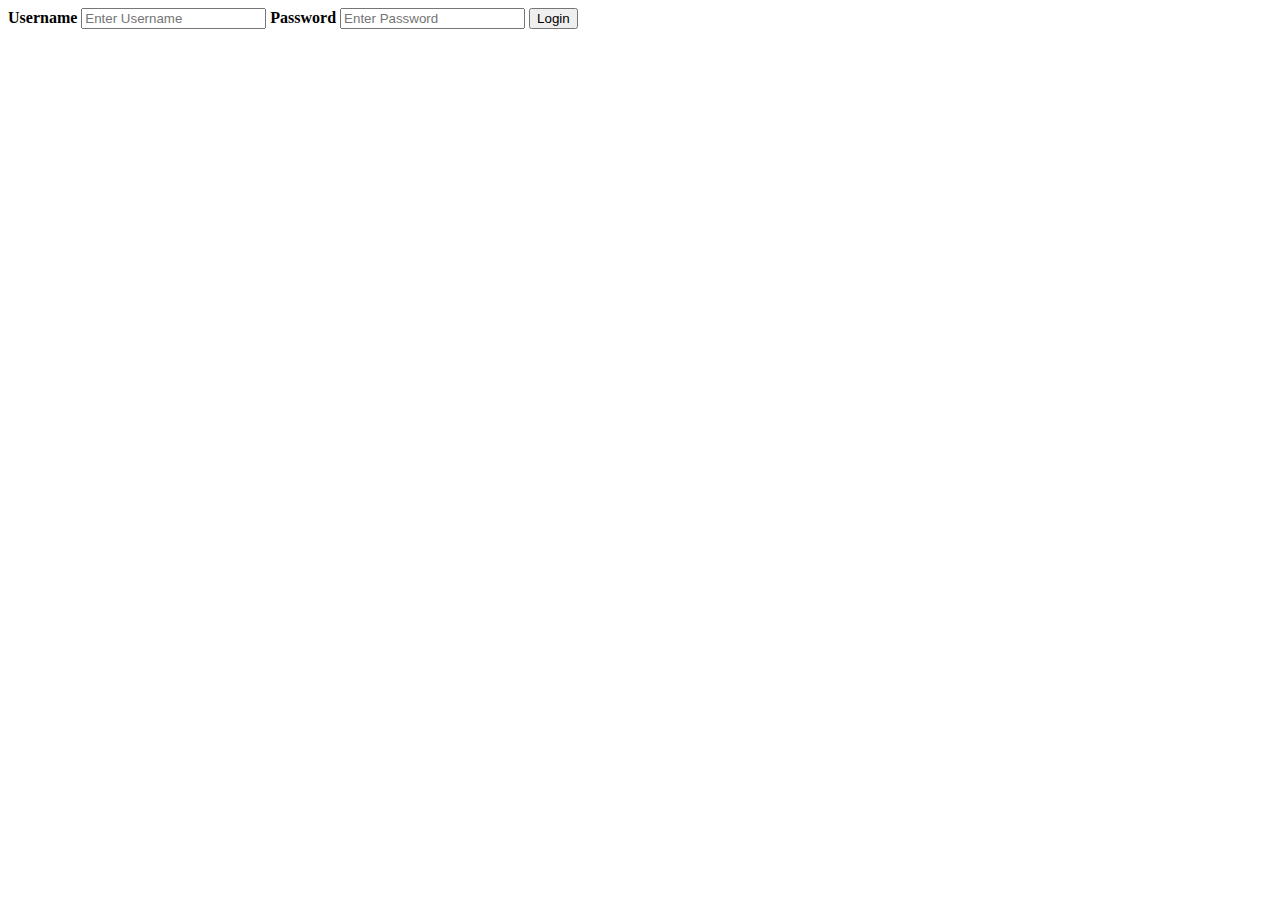
==== index.html @ 1180b741 "first commit" ====
<html>
    <head>
    </head>
    <body>
        <div>
            <form action="member.html" method="post">
                
                <div class="container">
                <label for="uname"><b>Username</b></label>
                <input type="text" placeholder="Enter Username" name="uname" required>
            
                <label for="psw"><b>Password</b></label>
                <input type="password" placeholder="Enter Password" name="psw" required>
            
                <button type="submit">Login</button>
            </form> 
        </div>
    </body>
</html>
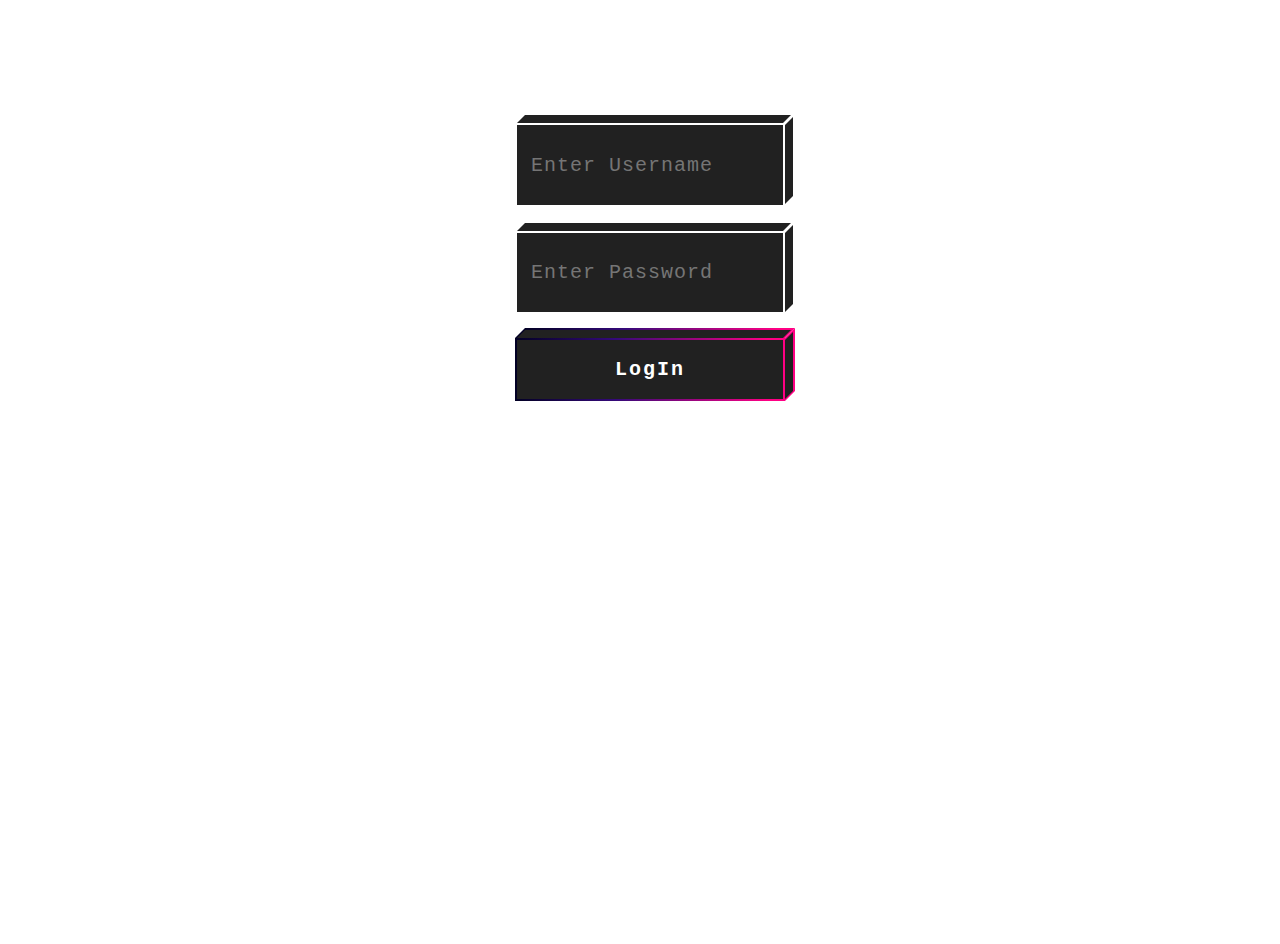
==== commit f0fc84d8: "Update web interface, change usrname and psw" ====
--- a/index.html
+++ b/index.html
@@ -1,19 +1,54 @@
 <html>
-    <head>
-    </head>
+	<head>
+		<link rel="stylesheet" href="stylesLogin.css">
+	</head>
     <body>
-        <div>
-            <form action="member.html" method="post">
-                
-                <div class="container">
-                <label for="uname"><b>Username</b></label>
-                <input type="text" placeholder="Enter Username" name="uname" required>
-            
-                <label for="psw"><b>Password</b></label>
-                <input type="password" placeholder="Enter Password" name="psw" required>
-            
-                <button type="submit">Login</button>
-            </form> 
-        </div>
+		<form action="member.html" method="post" class="form">
+			<div class="control">
+				<h1>
+					Welcome
+				</h1>
+			</div>
+			<div class="control block-cube block-input">
+				<label for="uname"><b>Username</b></label>
+				<input type="text" placeholder="Enter Username" name="uname" required><br>/<div class="bg-top">
+					<div class="bg-inner"></div>
+				</div>
+				<div class="bg-right">
+					<div class="bg-inner"></div>
+				</div>
+				<div class="bg">
+					<div class="bg-inner"></div>
+				</div>
+			</div>
+			
+			<div class="control block-cube block-input">
+				<label for="psw"><b>Password</b></label>
+				<input type="password" placeholder="Enter Password" name="psw" required><br>/<div class="bg-top">
+					<div class="bg-inner"></div>
+				</div>
+				<div class="bg-right">
+					<div class="bg-inner"></div>
+				</div>
+				<div class="bg">
+					<div class="bg-inner"></div>
+				</div>
+			</div>
+		
+			<button type="submit" class="btn block-cube block-cube-hover">
+				<div class="bg-top">
+					<div class="bg-inner"></div>
+				</div>
+				<div class="bg-right">
+					<div class="bg-inner"></div>
+				</div>
+				<div class="bg">
+					<div class="bg-inner"></div>
+				</div>
+				<div class="text">
+					LogIn
+				</div>
+			</button>
+		</form> 
     </body>
 </html>--- a/stylesLogin.css
+++ b/stylesLogin.css
@@ -0,0 +1,135 @@
+*, ::after, ::before {
+	 box-sizing: border-box;
+}
+body {
+	 position: absolute;
+	 top: -20px;
+	 left: -20px;
+	 right: -40px;
+	 bottom: -40px;
+	 width: auto;
+	 height: auto;
+	 background-image: url(https://66.media.tumblr.com/8072c169209a410edad136246ebd5a33/tumblr_pg8vt11nQe1xhud4ho1_400.gif);
+	 background-repeat: no-repeat;
+	 background-size: cover;
+	 color: #fff;
+	 font-family: monospace, serif;
+	 letter-spacing: 0.05em;
+}
+ h1 {
+	 font-size: 23px;
+}
+ .form {
+	 width: 300px;
+	 padding: 70px 15px 24px;
+	 margin: 0 auto;
+}
+ .form .control {
+	 margin: 0 0 24px;
+}
+ .form .control input {
+	 width: 100%;
+   height: 5%;
+	 padding: 20px 16px;
+	 border: 0;
+	 background: transparent;
+	 color: #fff;
+	 font-family: monospace, serif;
+	 letter-spacing: 0.05em;
+	 font-size: 20px;
+}
+ .form .control input:hover, .form .control input:focus {
+	 outline: none;
+	 border: 0;
+}
+ .form .btn {
+	 width: 100%;
+	 display: block;
+	 padding: 20px 15px;
+	 background: transparent;
+	 outline: none;
+	 border: 0;
+	 color: #fff;
+	 letter-spacing: 0.1em;
+	 font-weight: bold;
+	 font-family: monospace;
+	 font-size: 20px;
+}
+ .block-cube {
+	 position: relative;
+}
+ .block-cube .bg-top {
+	 position: absolute;
+	 height: 10px;
+	 background: #020024;
+	 background: linear-gradient(90deg, rgba(2, 0, 36, 1) 0%, rgba(52, 9, 121, 1) 37%, rgba(255, 0, 132, 1) 94%);
+	 bottom: 100%;
+	 left: 5px;
+	 right: -5px;
+	 transform: skew(-45deg, 0);
+	 margin: 0;
+}
+ .block-cube .bg-top .bg-inner {
+	 bottom: 0;
+}
+ .block-cube .bg {
+	 position: absolute;
+	 left: 0;
+	 top: 0;
+	 right: 0;
+	 bottom: 0;
+	 background: #020024;
+	 background: linear-gradient(90deg, rgba(2, 0, 36, 1) 0%, rgba(52, 9, 121, 1) 37%, rgba(255, 0, 132, 1) 94%);
+}
+ .block-cube .bg-right {
+	 position: absolute;
+	 background: #020024;
+	 background: rgba(255, 0, 132, 1);
+	 top: -5px;
+	 z-index: 0;
+	 bottom: 5px;
+	 width: 10px;
+	 left: 100%;
+	 transform: skew(0, -45deg);
+}
+ .block-cube .bg-right .bg-inner {
+	 left: 0;
+}
+ .block-cube .bg .bg-inner {
+	 transition: all 0.2s ease-in-out;
+}
+ .block-cube .bg-inner {
+	 background: #212121;
+	 position: absolute;
+	 left: 2px;
+	 top: 2px;
+	 right: 2px;
+	 bottom: 2px;
+}
+ .block-cube .text {
+	 position: relative;
+	 z-index: 2;
+}
+ .block-cube.block-input input {
+	 position: relative;
+	 z-index: 2;
+}
+ .block-cube.block-input input:focus ~ .bg-right .bg-inner, .block-cube.block-input input:focus ~ .bg-top .bg-inner, .block-cube.block-input input:focus ~ .bg-inner .bg-inner {
+	 top: 100%;
+	 background: rgba(255, 255, 255, 0.5);
+}
+ .block-cube.block-input .bg-top, .block-cube.block-input .bg-right, .block-cube.block-input .bg {
+	 background: rgba(255, 255, 255, 0.5);
+	 transition: background 0.2s ease-in-out;
+}
+ .block-cube.block-input .bg-right .bg-inner, .block-cube.block-input .bg-top .bg-inner {
+	 transition: all 0.2s ease-in-out;
+}
+ .block-cube.block-input:focus .bg-top, .block-cube.block-input:hover .bg-top, .block-cube.block-input:focus .bg-right, .block-cube.block-input:hover .bg-right, .block-cube.block-input:focus .bg, .block-cube.block-input:hover .bg {
+	 background: rgba(255, 255, 255, 0.8);
+}
+ .block-cube.block-cube-hover:focus .bg .bg-inner, .block-cube.block-cube-hover:hover .bg .bg-inner {
+	 top: 100%;
+}
+
+<!-- reference: https://freefrontend.com/css-login-forms/ -->
